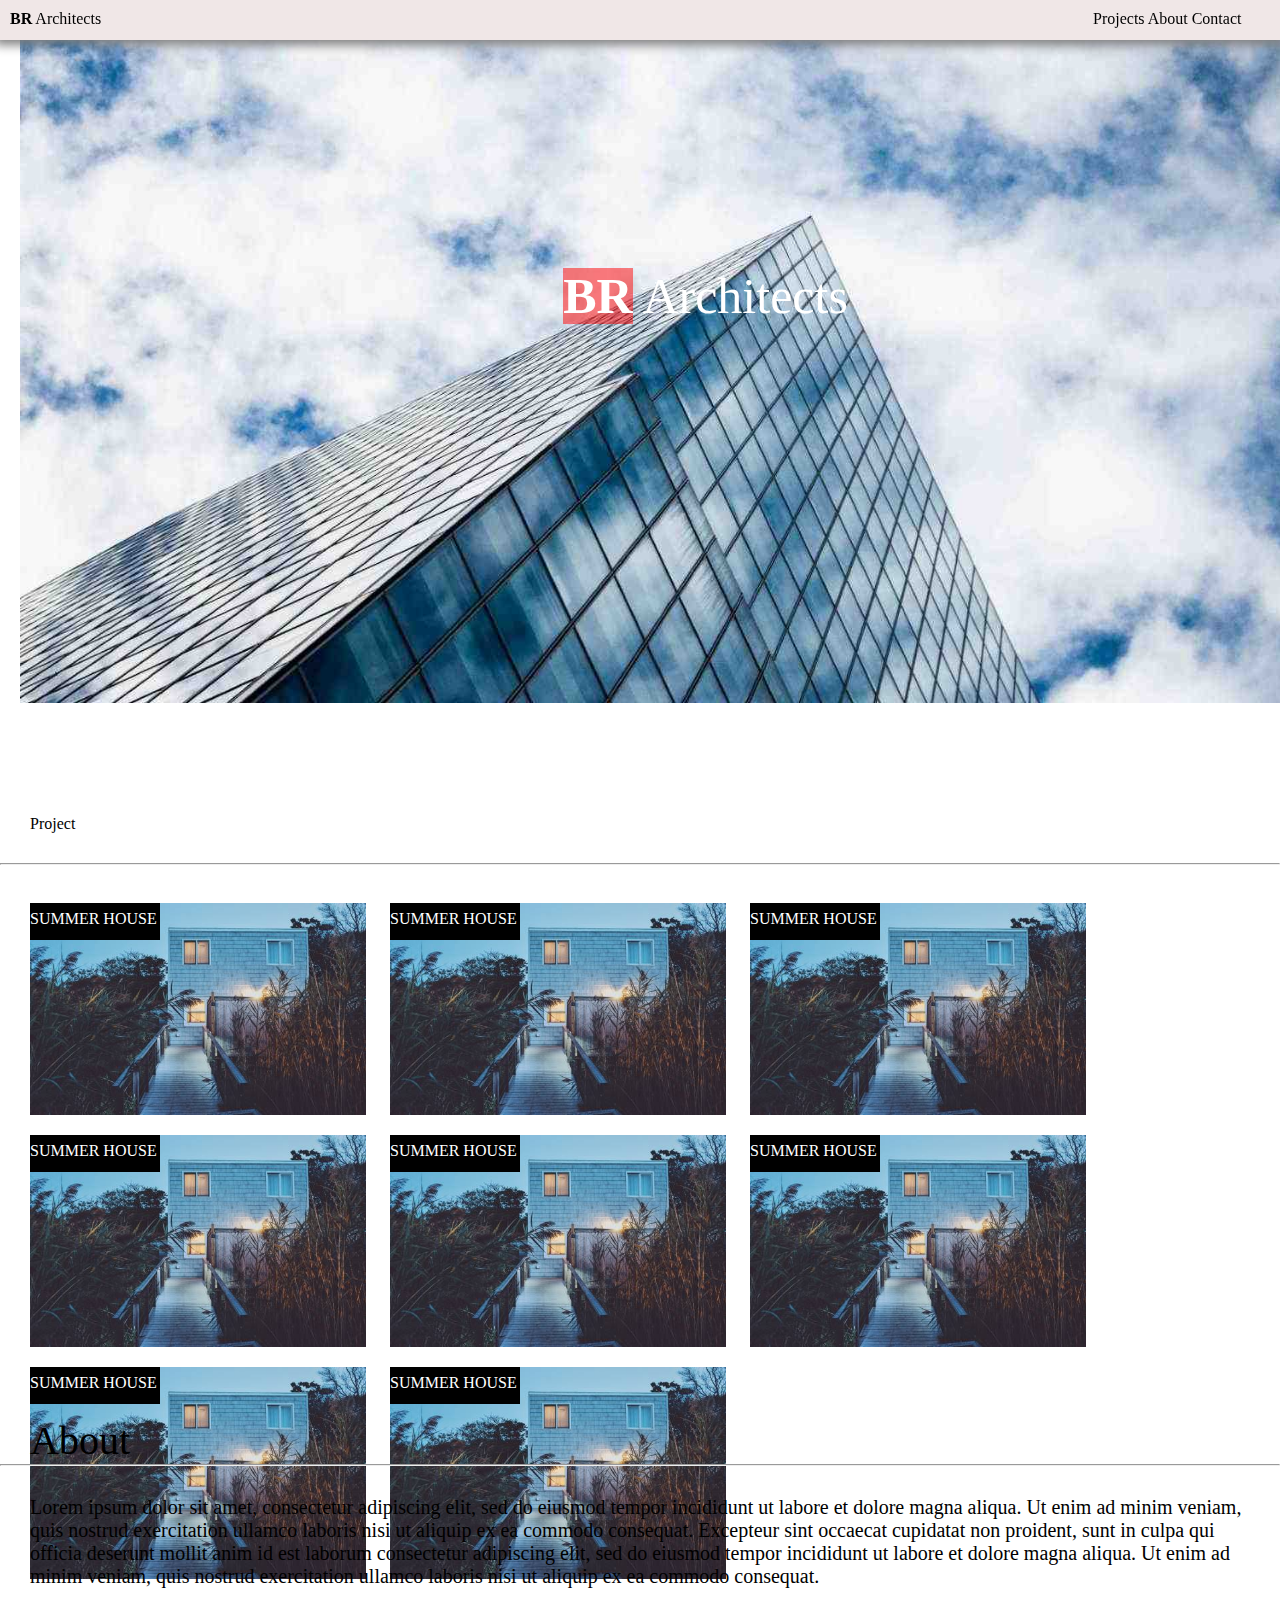
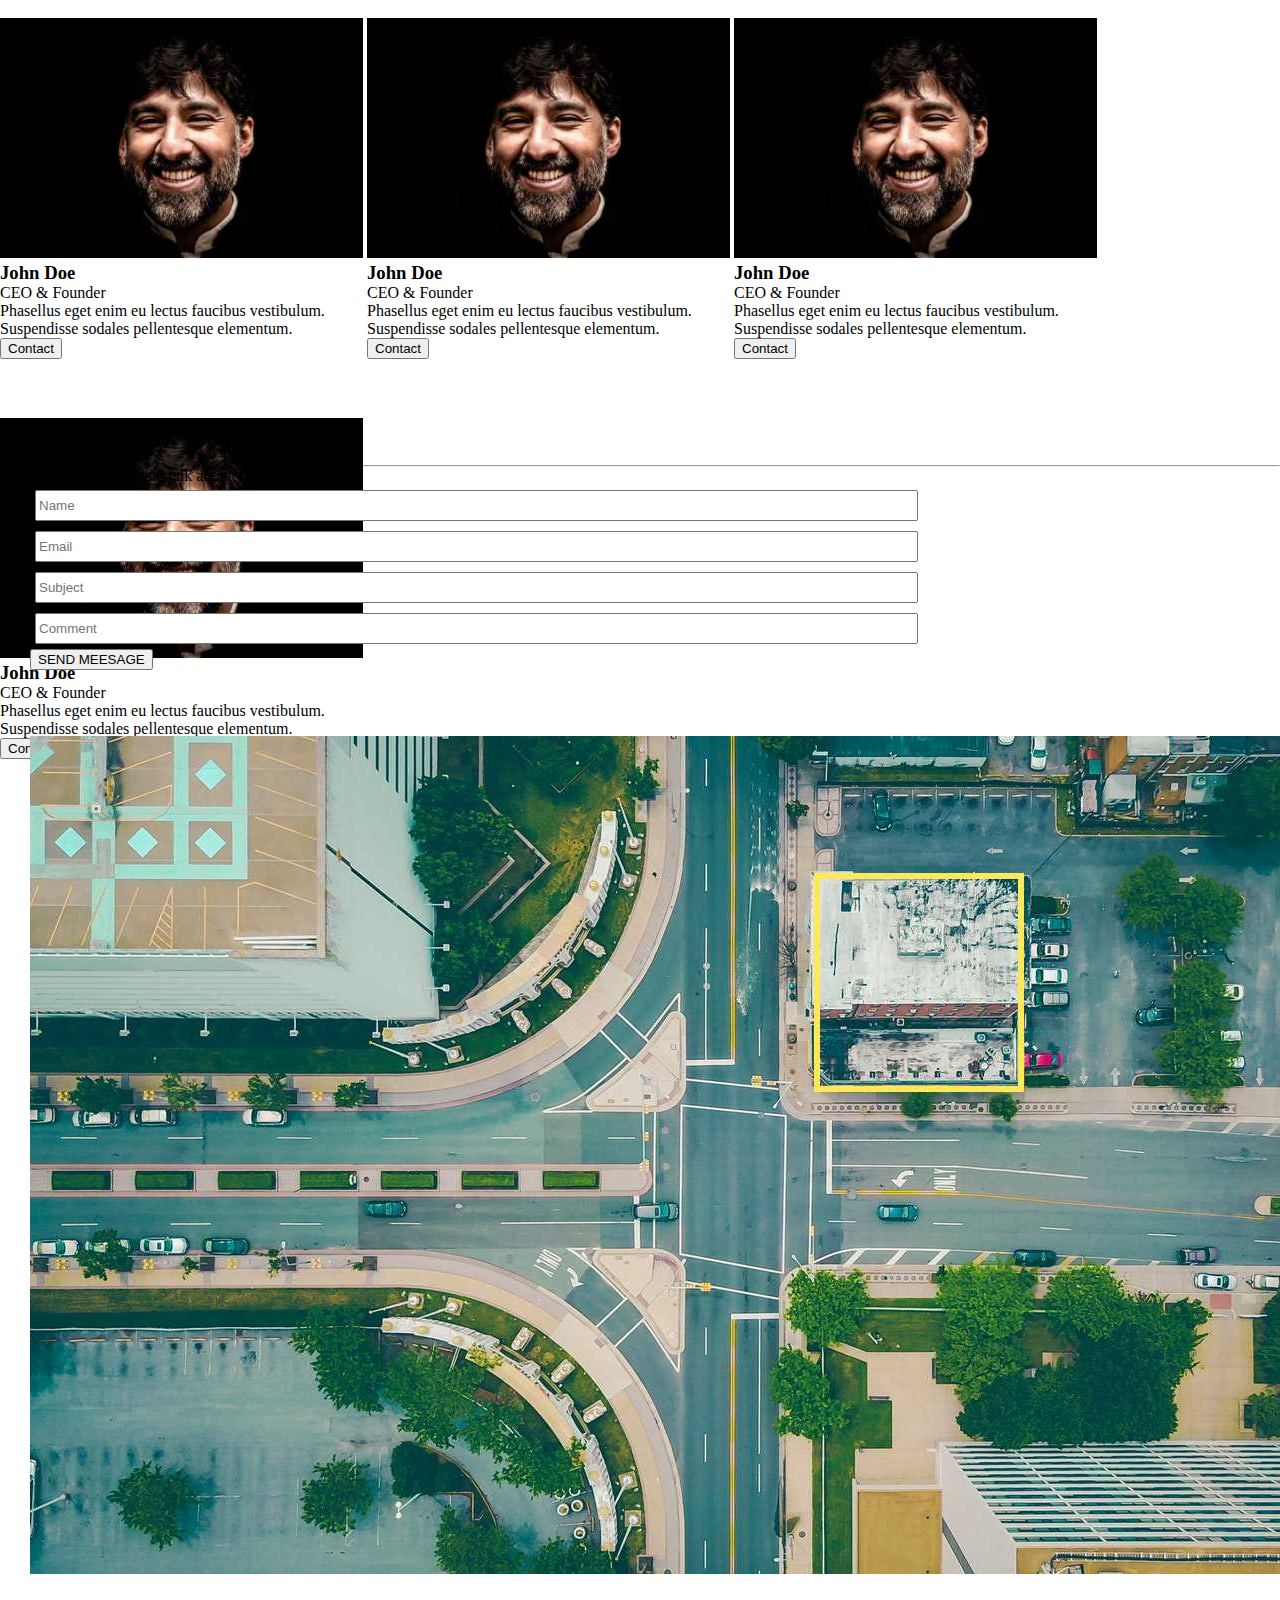
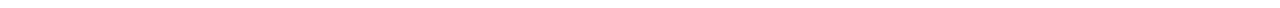
==== index.html @ 32857d41 "css" ====
<!DOCTYPE html>
<html lang="en">

<head>
    <meta charset="UTF-8">
    <meta name="viewport" content="width=device-width, initial-scale=1.0">
    <title>Document</title>
    <link rel="stylesheet" href="./style.css">
</head>

<body>
    <div class="fixed">

        <div class="fixed1">
            <p><b>BR</b> Architects</p>
        </div>

        <div class="fixed2 ">
            <a href="#one" class="item item-1">Projects</a>
            <a href="" class="item item-2">About</a>
            <a href="#contact" class="item item-3">Contact</a>
        </div>
    </div>
    <div>
        <div>
            <img src="./architect.jpg" alt="" class="image">
        </div>
        <div>
            <p class="over"><b id="back">BR</b> Architects</p>
        </div>
    </div>

    <p id="one">Project</p>
    <hr>
    <br>
    <div class="container">
        <div class="box box1">
            <img src="./house5.jpg" class="img">
            <p id="top">SUMMER HOUSE</p>
        </div>
        <div class="box box2">
            <img src="./house5.jpg" class="img">
            <p id="top">SUMMER HOUSE</p>
        </div>
        <div class="box box3">
            <img src="./house5.jpg" class="img">
            <p id="top">SUMMER HOUSE</p>
        </div>
        <div class="box box4">
            <img src="./house5.jpg" class="img">
            <p id="top">SUMMER HOUSE</p>
        </div>
        <div class="box box5">
            <img src="./house5.jpg" class="img">
            <p id="top">SUMMER HOUSE</p>
        </div>
        <div class="box box6">
            <img src="./house5.jpg" class="img">
            <p id="top">SUMMER HOUSE</p>
        </div>
        <div class="box box7">
            <img src="./house5.jpg" class="img">
            <p id="top">SUMMER HOUSE</p>
        </div>
        <div class="box box8">
            <img src="./house5.jpg" class="img">
            <p id="top">SUMMER HOUSE</p>
        </div>
    </div>
    <br>
    <!-- About content -->
    <div>
        <p id="size">About</p>
        <hr>
        <p style="margin: 30px; font-size: 20px;">Lorem ipsum dolor sit amet, consectetur adipiscing elit, sed do
            eiusmod tempor incididunt ut labore et dolore
            magna aliqua. Ut enim ad minim veniam, quis nostrud exercitation ullamco laboris nisi ut aliquip ex ea
            commodo
            consequat. Excepteur sint occaecat cupidatat non proident, sunt in culpa qui officia deserunt mollit anim id
            est
            laborum consectetur adipiscing elit, sed do eiusmod tempor incididunt ut labore et dolore magna aliqua. Ut
            enim
            ad minim veniam, quis nostrud exercitation ullamco laboris nisi ut aliquip ex ea commodo consequat.</p>

        <div class="container2">
            <div class="item12 item1">
                <img src="./team2.jpg" alt="" class="img1">
                <h3>John Doe</h3>
                <p>CEO & Founder</p>
                <p>Phasellus eget enim eu lectus faucibus vestibulum. Suspendisse sodales pellentesque elementum.</p>
                <form action="">
                    <input type="button" name="Contact" id="" value="Contact">
                </form>
            </div>
            <div class="item12 item2">
                <img src="./team2.jpg" alt="" class="img1">
                <h3>John Doe</h3>
                <p>CEO & Founder</p>
                <p>Phasellus eget enim eu lectus faucibus vestibulum. Suspendisse sodales pellentesque elementum.</p>
                <form action="">
                    <input type="button" name="Contact" id="" value="Contact">
                </form>
            </div>
            <div class="item12 item3">
                <img src="./team2.jpg" alt="" class="img1">
                <h3>John Doe</h3>
                <p>CEO & Founder</p>
                <p>Phasellus eget enim eu lectus faucibus vestibulum. Suspendisse sodales pellentesque elementum.</p>
                <form action="">
                    <input type="button" name="Contact" id="" value="Contact">
                </form>
            </div>
            <div class="item12 item4">
                <img src="./team2.jpg" alt="" class="img1">
                <h3>John Doe</h3>
                <p>CEO & Founder</p>
                <p>Phasellus eget enim eu lectus faucibus vestibulum. Suspendisse sodales pellentesque elementum.</p>
                <form action="">
                    <input type="button" name="Contact" id="" value="Contact">
                </form>
            </div>
        </div>

    </div>

    <div>
        <p id="contact" > Contact</p>
        <hr>
        <p style="margin-left: 30px;">Lets get in touch and talk about your next project.</p>
         <div class="suraj"><form action="">
            <input type="text" name="" id="" placeholder="Name"           class="data1 name"></form>
            <form><input type="text" name="" id="" placeholder="Email"    class="data1 email">  </form>
            <form><input type="text" name="" id="" placeholder="Subject"  class="data1 subject"></form>
            <form><input type="text" name="" id="" placeholder="Comment"  class="data1 comment">
         </form>
        <form action="">
            <input type="button" name="" id="" value="SEND MEESAGE">
        </form></div>

    </div>
<br><br>
<div>
    <img src="./map.jpg" alt="" style="margin: 30px;">
</div>



</body>

</html>
---- style.css ----
.fixed {
    width: 100%;
    height: 40px;
    padding: 0px;
    margin: 0px;
    box-shadow: 0px 0px 10px 5px gray;
    background-color: rgb(240, 231, 231);

    position: fixed;
 }

 * {
    margin: 0;
 }

 .fixed1 {
    width: 100px;
    display: inline-block;
    padding: 10px;

 }

 .fixed2 {
    width: 300px;
    display: inline-block;
    padding: 10px;
    position: absolute;
    right: -123px;

 }

 .item {
    text-decoration: none;
    color: black;
 }

 .image {
    width: 100%;
    height: auto;
    padding: 20px;
    display: inline-block;
    position: relative;
    z-index: -1;

 }

 .over {

    position: relative;
    top: -460px;
    left: 44%;
    z-index: -1;
    font-size: 50px;
    color: white;
    
 }

 #back{
  background-color:  rgb(255, 0,0, 0.5);
 }

 .container{
   width: 100%;
   height: 496px;
  
   margin: 10px;

 }

 .box{
   width:336px;
   height: 212px;
   
   display: inline-block;
   margin: 10px;
   position: relative;
   left: 10px;
   z-index: -1;
 }

 .img{
   width:100%;
   height: 100%;
   
   
  

 }
 #top{
   width: 130px;
   height: 30px;
   background-color: black;
   color: white;
   padding-top: 7px;
   position: absolute;
   top: 0;

 }
 #one{
   margin: 30px;
 }

 /* About content */

 #size{
   font-size: 40px;
   margin-left: 30px ;

 }
 .container2{
   width: 100%;
   height: 400px;
   
 }
 .item12{
width: 363px;

height: 100%;

display: inline-block;

 }
 .img1{
   width: 100%;
   height: 60%;
 }
 #contact{
   font-size: 40px;
   margin-left: 30px ;
 }
 .suraj{
   margin-left: 30px;
 }
 .data1{
   width: 70%;
   height: 25px;
   margin: 5px;
 }
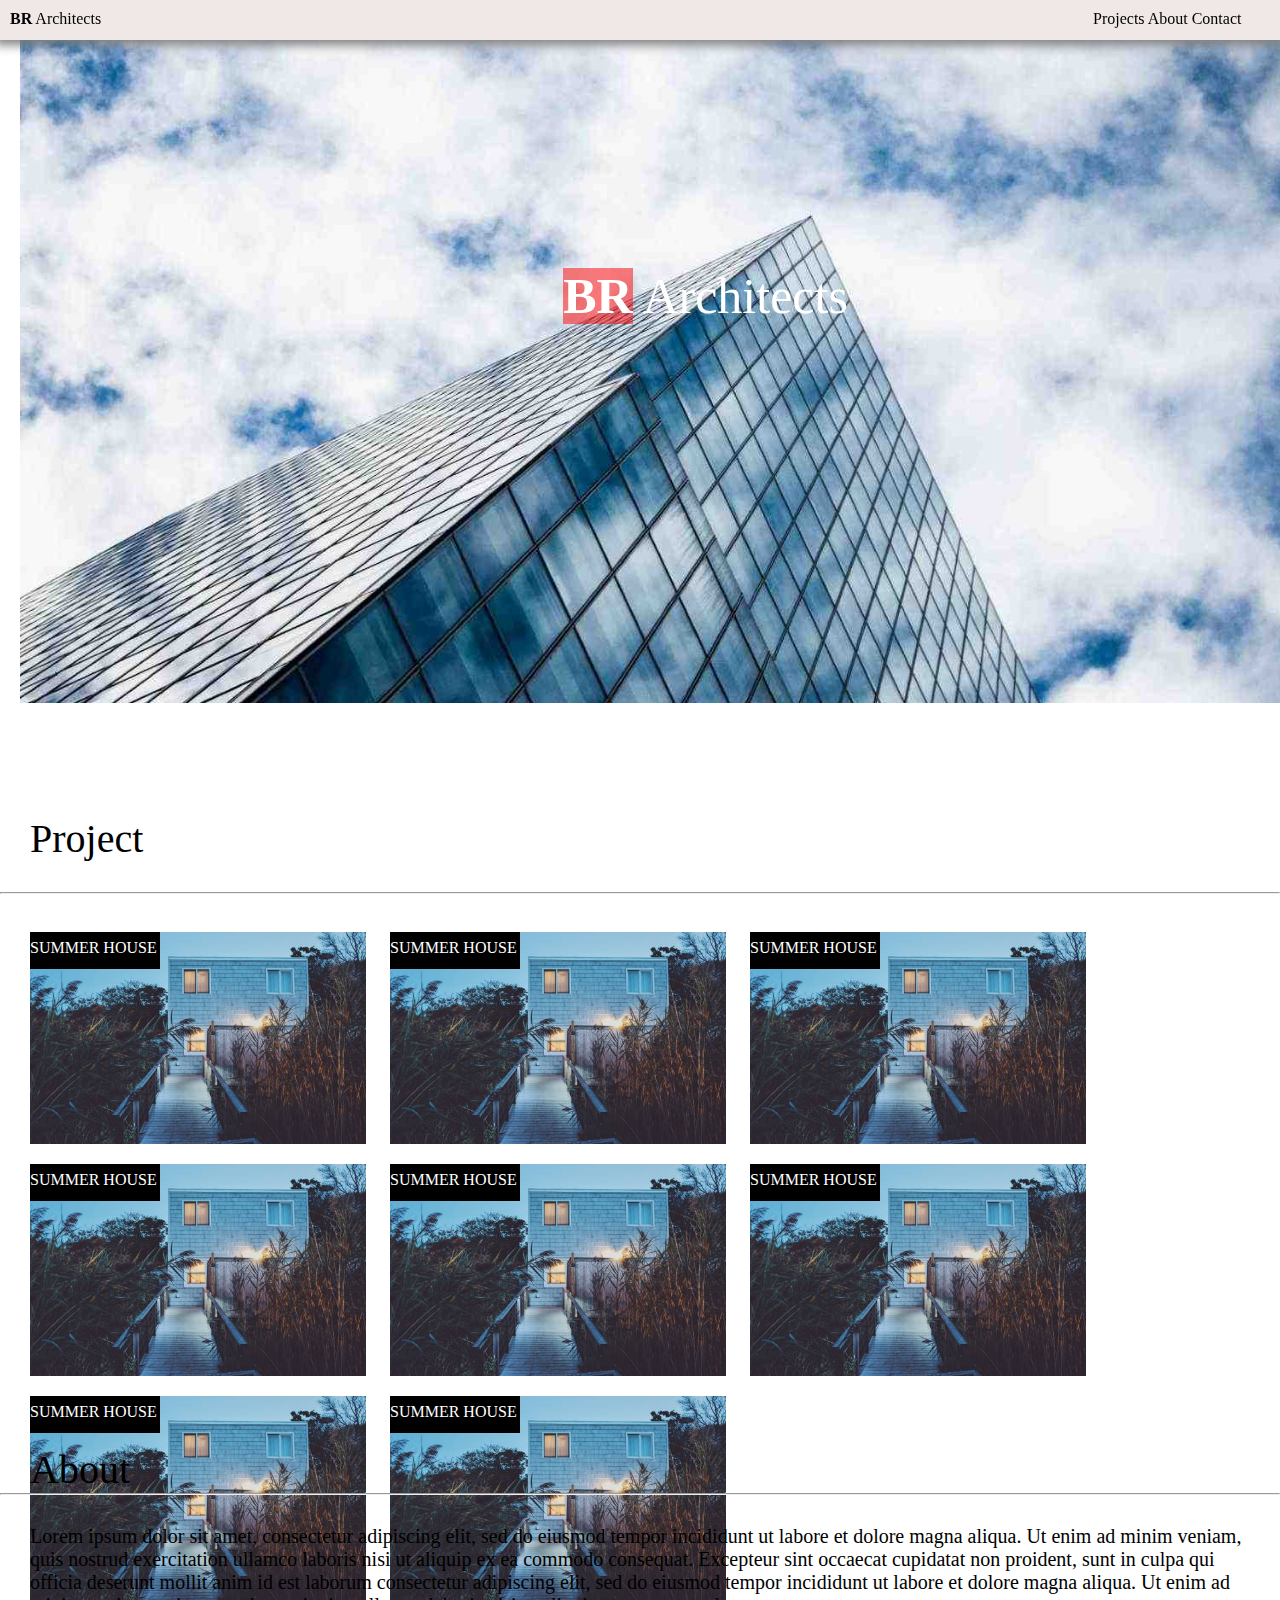
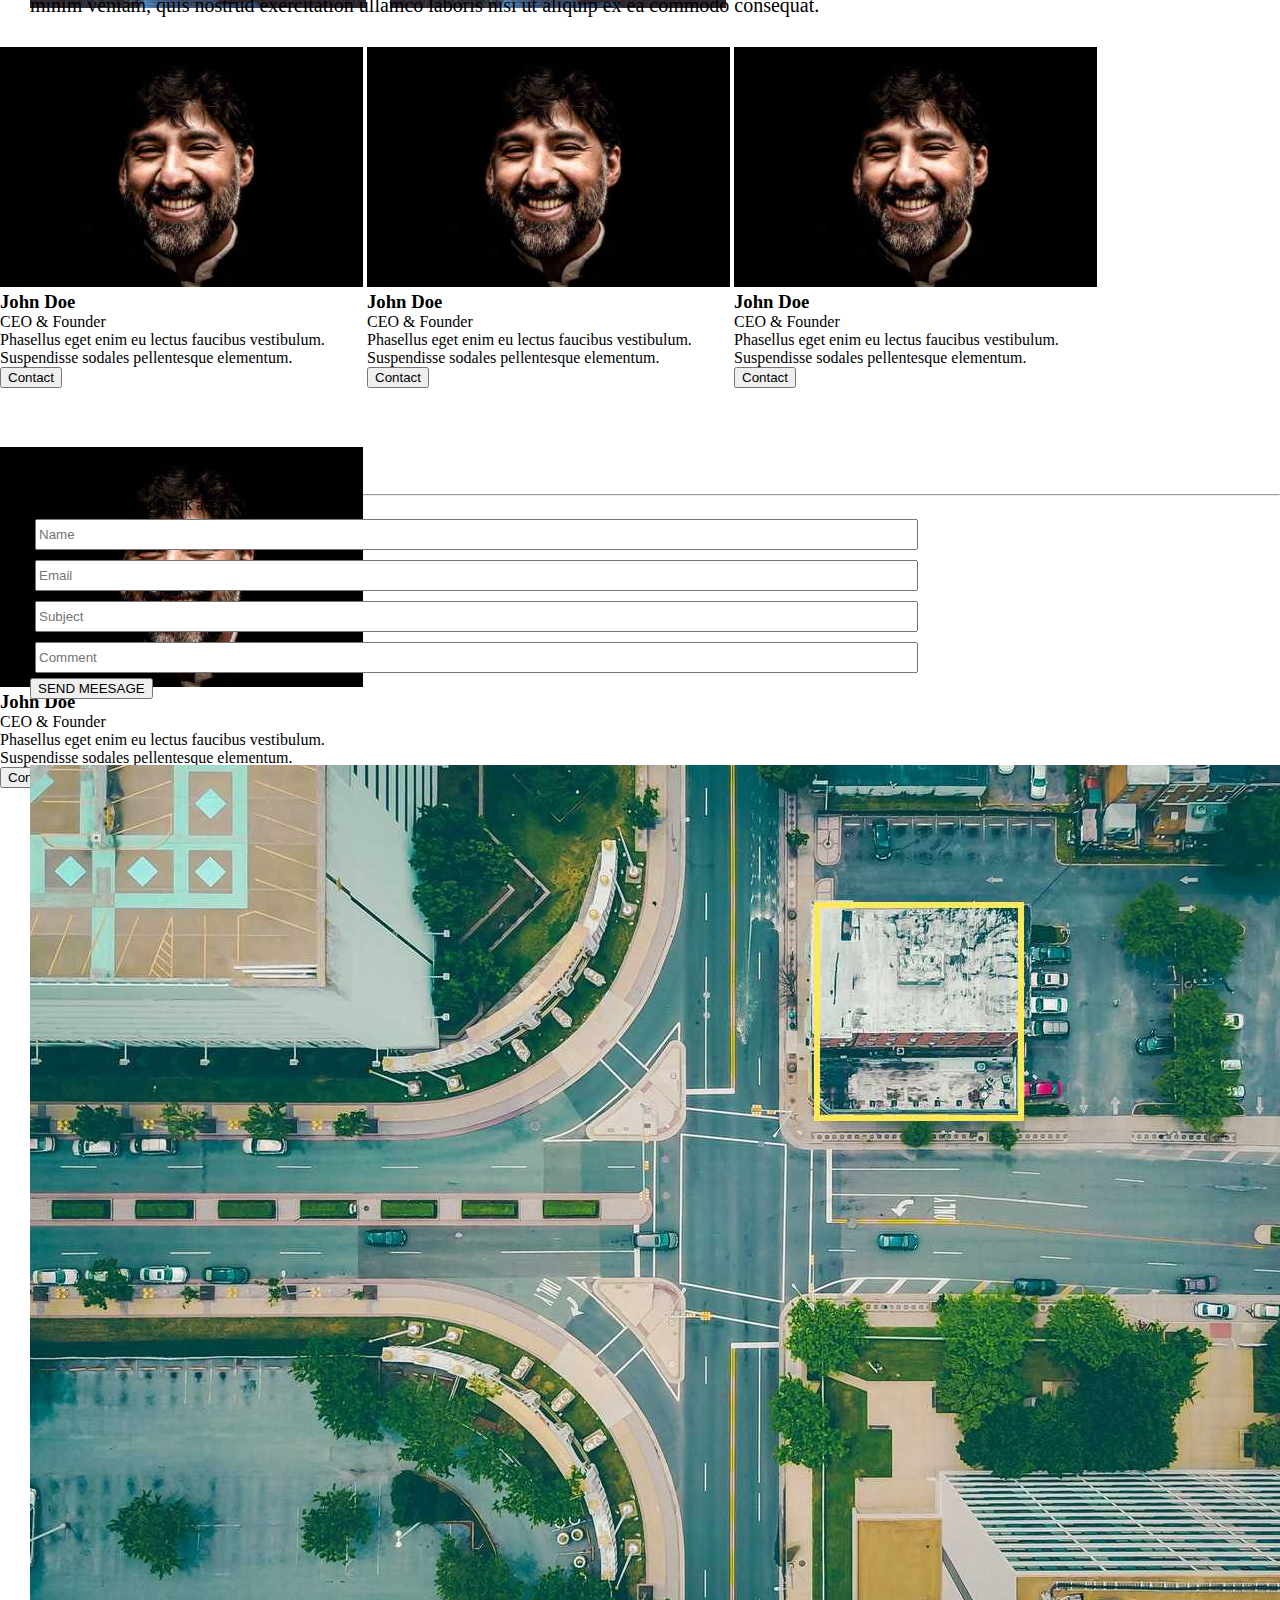
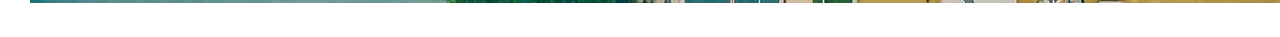
==== commit 591e533a: "css" ====
--- a/index.html
+++ b/index.html
@@ -17,7 +17,7 @@
 
         <div class="fixed2 ">
             <a href="#one" class="item item-1">Projects</a>
-            <a href="" class="item item-2">About</a>
+            <a href="#size" class="item item-2">About</a>
             <a href="#contact" class="item item-3">Contact</a>
         </div>
     </div>
--- a/style.css
+++ b/style.css
@@ -136,6 +136,10 @@
    height: 25px;
    margin: 5px;
  }
+ #one{
+   font-size: 40px;
+   margin-left: 30px ;
+ }
  
 
 
